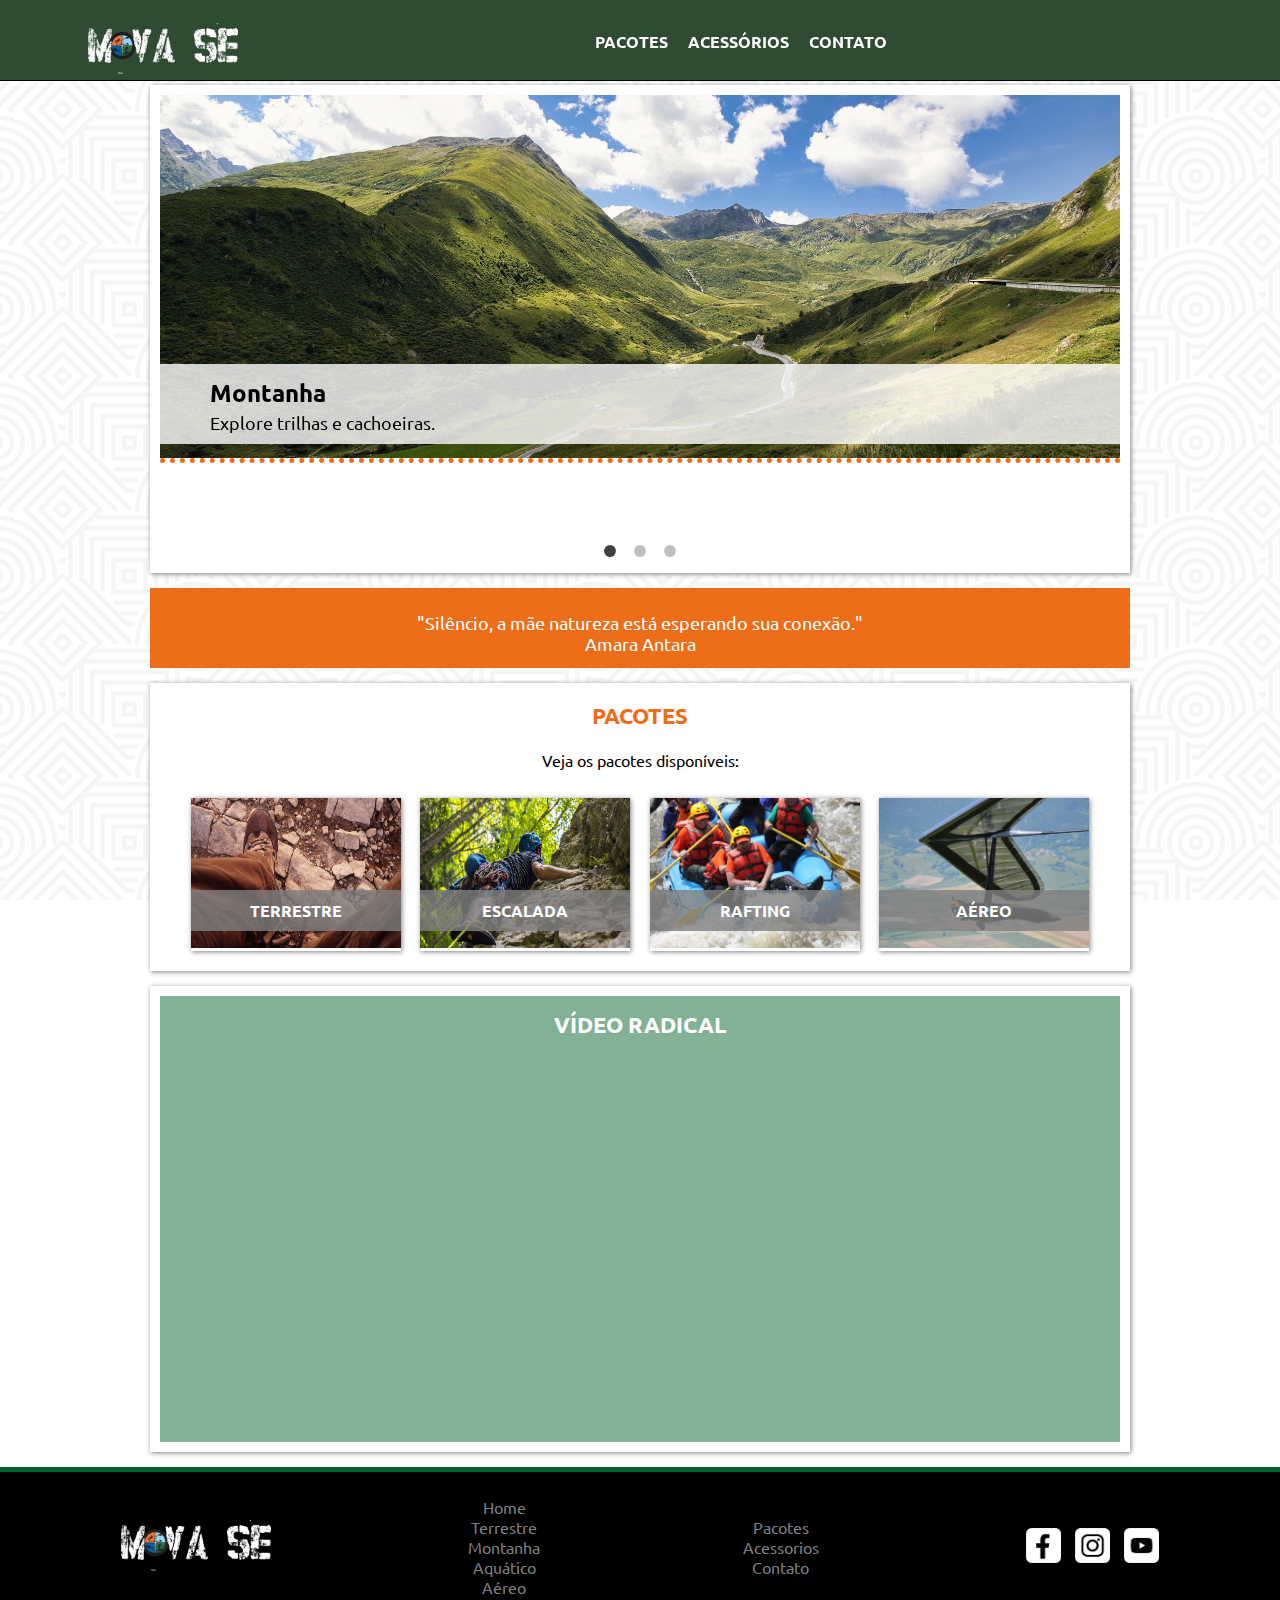
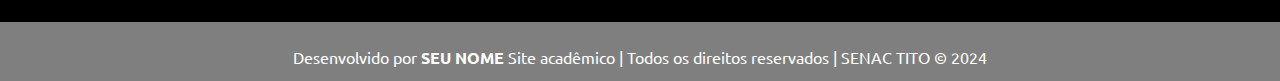
==== index.html @ 20d10419 "projeto mova-se + mysql" ====
<!DOCTYPE html>
<html lang="pt-br">

<head>
    <meta charset="UTF-8">
    <meta http-equiv="X-UA-Compatible" content="IE=edge">
    <meta name="viewport" content="width=device-width, initial-scale=1.0">
    <title>Mova- se [Página principal]</title>
    <meta name="description"
        content="O mova-se é um site educacional, com a proposta de fazer reservas e pacotes de viagens com esportes radicais.">

<!-- Plugin Slick -->
<link rel="stylesheet" href="slick/slick.css">
<link rel="stylesheet" href="slick/slick-theme.css">

    <!--Buscando o css externo-->
    <link rel="stylesheet" href="css/estilo.css">

    <link rel="preconnect" href="https://fonts.googleapis.com">
    <link rel="preconnect" href="https://fonts.gstatic.com" crossorigin>
    <link
        href="https://fonts.googleapis.com/css2?family=Ubuntu:ital,wght@0,300;0,400;0,500;0,700;1,300;1,400;1,500;1,700&display=swap"
        rel="stylesheet">
    <link href="https://fonts.googleapis.com/css2?family=Material+Symbols+Outlined" rel="stylesheet" />


</head>

<body>
    <header id="topo">
        <div>
            <h1>
                <a href="index.html"><img src="imagem/logo.png" alt="Logotipo"></a>
            </h1>
            <span id="iconMenu" class="material-symbols-outlined" onclick="clickMenu()">
                menu
            </span>
            <nav id="itens">
                <!-- <a href="index.html" tabindex="1">Home</a> -->
                <!--tabindex é utilizado para a acessibilidade-->
                <a href="pacotes.html" tabindex="2">Pacotes</a>
                <a href="acessorios.html" tabindex="3">Acessórios</a>
                <a href="contato.php" tabindex="4">Contato</a>
            </nav>
        </div>
    </header>

    <main class="conteudo">   
        <article class="cont-home">
            <div class="destaque" id="destaque">
                <div class="cont-destaque">
                    <img src="imagem/montanha.jpg" alt="Imagem: Vale com montanhas">
                    <div class="text-destaque">
                        <h2>Montanha</h2>
                        <p>Explore trilhas e cachoeiras.</p>
                    </div>
                </div>
                <div class="cont-destaque">
                    <img src="imagem/arvores.jpg" alt="Imagem: Bosque de árvores">
                    <div class="text-destaque">
                        <h2>Terrestre</h2>
                        <p>Explore trilhas e cachoeiras.</p>
                    </div>
                </div>
                <div class="cont-destaque">
                    <img src="imagem/paisagem.jpg" alt="Imagem: Vale com montanhas e rios">
                    <div class="text-destaque">
                        <h2>Aquático</h2>
                        <p>Explore rios e cachoeiras.</p>
                    </div>
                </div>
            </div>
        </article>

        <aside id="frase">
            <p>
                "Silêncio, a mãe natureza está esperando sua conexão."<br>Amara Antara
            </p>
        </aside>

        <article class="card">
            <h2 class="titulo">Pacotes</h2>
            <p>Veja os pacotes disponíveis:</p>
            <div class="card-conteudo">
                <figure>
                    <a href="#"><img src="imagem/capa-terrestre.jpg" alt="Terrestre"></a>
                    <figcaption>terrestre</figcaption>
                </figure>
                <figure>
                    <a href="#"><img src="imagem/escalada.jpg" alt="Escalada"></a>
                    <figcaption>escalada</figcaption>
                </figure>
                <figure>
                    <a href="#"><img src="imagem/rafting.jpg" alt="rafting"></a>
                    <figcaption>rafting</figcaption>
                </figure>
                <figure>
                    <a href="#"><img src="imagem/asa-delta.jpg" alt="aéreo"></a>
                    <figcaption>aéreo</figcaption>
                </figure>
            </div>
        </article>

        <article>
            <div id="video">
                <h2 class="titulo" id="titulo-video">Vídeo Radical</h2>
                <iframe width="100%" height="350" src="https://www.youtube.com/embed/LPO5BZnzuIs"
                    title="YouTube video player" frameborder="0"
                    allow="accelerometer; autoplay; clipboard-write; encrypted-media; gyroscope; picture-in-picture; web-share"
                    allowfullscreen></iframe>
            </div>
        </article>
    </main>

    <footer class="rodape">
        <div class="rodape-conteudo">
            <div id="logo-rodape">
                <a href="index.html"><img src="imagem/logo.png" alt="Logotipo"></a>
            </div>
            <div class="menu-rodape">
                <ul>
                    <li><a href="index.html">Home</a></li>
                    <li><a href="#">Terrestre</a></li>
                    <li><a href="#">Montanha</a></li>
                    <li><a href="#">Aquático</a></li>
                    <li><a href="#">Aéreo</a></li>
                </ul>
            </div>
            <div class="menu-rodape">
                <ul>
                    <li><a href="pacotes.html">Pacotes</a></li>
                    <li><a href="acessorios.html">Acessorios</a></li>
                    <li><a href="contato.php">Contato</a></li>
                </ul>
            </div>
            <div class="redes">
                <aside>
                    <img src="imagem/facebook.png" alt="Logo do Facebook">
                    <img src="imagem/insta.png" alt="Logo do Instagram">
                    <img src="imagem/youtube.png" alt="Logo do Youtube">
                </aside>
            </div>
        </div>
        <div class="assinatura">
            <p>Desenvolvido por <b>SEU NOME</b> Site acadêmico |
                Todos os direitos reservados |
                SENAC TITO &copy; 2024</p>

        </div>

    </footer>
<script src="js/jquery-3.7.0.min.js"></script>
<script src="slick/slick.min.js"></script>
<script src="js/interacoes.js"></script>


</body>

</html>
---- css/estilo.css ----
@charset "utf-8";

@import url('https://fonts.googleapis.com/css2?family=Ubuntu:ital,wght@0,300;0,400;0,500;0,700;1,300;1,400;1,500;1,700&display=swap');

/* Criando regras utilizando o fluxo do MOBILE FIRST */

/* Regras Gerais*/

body{
    font-family: 'Ubuntu', sans-serif;
    background-image: url(../imagem/hypnotize.png);
    background-attachment: fixed; 
    /* attachment irá mexer diretamente com a imgem que colocamos no css, neste caso deixar ela fixa. */
    margin: 0;
    padding: 0;
    width: 100%;
}

h1,h2,h3,h4,p,figure{
    margin: 0;
    padding: 0;
}

img{
    max-width: 100%;
}
/* Regras do topo */
#topo{
    background-color: rgba(24,56,29,0.9);
    border-bottom: solid 1px;
    text-align: center;
    margin-bottom: 15px;
}

h1 img{
    margin-top: 25px;
    width: 200px;
}
#iconMenu{
    color: white;
    cursor: pointer;
    min-height: 40px;
    display: block;
    overflow: hidden;
    line-height: 40px;
    padding-left: 1%;
    font-size: 40px;
}
nav {
    min-height: 40px;
    display: none;
    text-transform: uppercase;
    font-weight: bold;
    overflow: hidden;
    line-height: 40px;
    padding-left: 1%;
}

nav a:link, nav a:visited, #iconMenu:link, #iconMenu:visited{
    text-decoration: none;
    color: white;
    transition: background-color 1s;
    min-height: inherit;
    display: flex;
    justify-content: center;
    align-items: center;
}
nav a:hover, nav a:focus, #iconMenu:hover, #iconMenu:focus{
    background-color: #A98E12;
    color: #000;
    transition: background-color 1s;
    border-radius: 5%;
}
/* Regras para o Footer */
.rodape{
    border-top: solid #06632E 5px;
    background-color: #000;
    color: #7f7f80;
    text-align: center;
    width: 100%;
}
.rodape p, li{
    font-size: 16px;
}
.rodape img{
    margin: 0 5px;
}
.rodape-conteudo{
    padding: 15px;
    color: #fff;
}
.rodape-conteudo ul{
    list-style: none;
    margin: 0 auto;
    padding: 10px 0;
}
#logo-rodape{
    min-width: 146px;
    width: 150px;
    margin: 0 auto;
}
.menu-rodape a{
    text-decoration: none;
    color: #7f7f80;
}
.menu-rodape a:hover{
    color: #fff;
}

.redes img{
    min-width: 35px;
    width: 35px;
}
.assinatura{
    color: #fff;
    background-color: #7f7f80;
    text-align: center;
    height: auto;
    padding: 1%;
}
.assinatura p{
    padding-top: 3%;
}

/* Regras para a área do conteúdo principal */
.conteudo{
    max-width: 95%;
    margin: auto;
}

.conteudo article{
    background-color: white;
    margin: 15px 0;
    padding: 1%;
    box-shadow: grey 1px 1px 5px;
}
.conteudo h2, .conteudo h3, .conteudo p{
    padding: 1%;
}
.titulo{
    font-size: 1.4em;
    color: #ED6D19;
    text-align: center;
    text-transform: uppercase;
}
#destaque img{
    border-bottom: dotted #ED6D19 5px;
    /* o dotted deixa a borda pontilhada */
}

.text-destaque{
    position: relative;
    background-color: rgba(255,255,255,0.8);
    height: 80px;
    bottom: 100px;
    margin-top: 5px;
    width: 100%;
}
.text-destaque h2{
    color: #000 !important;
    /* friza o efeito aplicado, cancelando todos os outros desta propriedade. */
    margin-top: 5px;
    padding: 5px 0 3px 50px;
}
.text-destaque p{
    margin-top: 5px;
    font-size: 1.1em;
    padding: 0 0 5px 50px;
}
#frase{
    color: #fff;
    background-color: #ED6D19;
    text-align: center;
    height: 80px;
}
#frase p{
    font-size: 1em;
    padding: 12px;
}
.card{
    margin: 15px 0;
    padding: 5%;
}

.card p{
    text-align: center;
    padding: 1% 0 2% 0;
}

.card-conteudo figure{
    margin: 1%;
    position: relative;
    box-shadow: grey 1px 1px 5px;
}
.card-conteudo figcaption{
    position: absolute;
    left: 0;
    bottom: 20px;
    width: 100%;
    background-color: rgba(127,127,128,0.8);
    color: white;
    padding: 10px 0;
    text-align: center;
    font-weight: bold;
    text-transform: uppercase;
}
.card-conteudo figure img{
    transition: 1s;
    filter: opacity(1);
}
.card-conteudo a:hover img, .card-conteudo a:focus img{
    filter: opacity(0.6);
}
#titulo-video{
    color: #fff;
    padding: 15px;
}
#video{
    background-color: rgba(6,99,46,0.5);
    text-align: center;
    width: 100%;
}
iframe{
    margin: auto;
    max-width: 80%;
    display: block;
    padding: 2% 0;
}
/* Regras para contato */
#form-contato{
    margin: auto;
    max-width: 700px;
    width: 95%;
}
#form-contato input, #form-contato textarea{
    border: solid 2px black;
    width: 100%;
    margin: 4px auto;
}
#form-contato input{
    height: 30px;
}
#form-contato label{
    font-weight: bold;
}
/* Regras dos botões do contato */
#form-contato button:hover,
#form-contato button:focus{
    background-color: #ED6D19;
    cursor: pointer;
}
#form-contato button{
    border: none;
    padding: 2%;
    background-color: #000;
    color: white;
    border-radius: 5px;
}

.conteudo-info p{
    margin: 5%;
    text-align: center;
}
.localizacao p{
    text-align: center;
}
/* página pacote */
#card-pacote{
    background-color: rgba(6,99,46,0.5);
    padding: 10px;
    text-align: center;
}

.card-pacote-info{
    background-color: #fff;
    border-radius: 5px;
    padding: 1%;
    box-shadow: grey 1px 1px 5px;
    margin: 20px auto;
    max-width: 300px;
}
.pac-fotos, .pac-reserva{
    background-color: #A98E12;
    color: #000;
    width: 80px;
    border-radius: 5px;
    text-align: center;
    padding: 5px;
}
.pac-flex{
    display: flex;
    justify-content: center;
    gap: 20px;
    /* o gap serve para ajustar o espaçamento entre os objetos que estão em display flex */
    margin: 15px;
}
.pac-fotos a:hover, .pac-reserva a:hover, .pac-fotos a:focus, .pac-reserva a:focus{
    background-color: #ecda87;
    color: #fff;
    transition: background-color 1s;
    border-radius: 5%;
}

.pac-fotos a:link, .pac-reserva a:link, .pac-fotos a:visited, .pac-reserva a:visited{
    color: #000;
    transition: background-color 1s;
    min-height: inherit;
    padding: 1px 8px;
    text-decoration: none;
}
/* página acessorios */
.acessorios{
    margin: auto;
    padding: 15px;
}
.produtos img{
    max-width: 100px;
    border: solid #7f7f80 3px;
    border-radius: 100%;
    box-shadow: grey 1px 1px 5px;
}
.produtos{
    box-shadow: grey 1px 1px 5px;
    text-align: center;
    padding: 20px;
    width: 220px;
    height: 200px;
    margin: 10px auto;
    border-radius: 5px;
}
.produtos h4{
    color: #ED6D19;
    text-transform: uppercase;
}
.img-produto img{
    width: 100px;
    height: 100px;
}
.acesse{
    text-transform: uppercase;
    background-color: #ED6D19;
    width: 100px;
    height: 20px;
    padding: 3px;
    border-radius: 5px;
    color: #fff;
    margin: 0 auto;
    cursor: pointer;
}

@media screen and (min-width:700px) {
    #topo{
        position: fixed;
        width: 100%;
        top: 0;
        z-index: 1000;
        height: 80px;
    }
    #topo div{
        display: flex;
        justify-content: center;
        align-items: center;
    }
    h1 {
        margin-left: 3%;
        margin-top: 5px;
        width: 150px;
    }
    h1 img{
        margin-top: 18px;
    }
    nav{
        width: 100%;
        display: flex;
        flex-wrap: wrap;
        justify-content: center;
        align-items: center;
    }
    #iconMenu{
        display: none;
    }
    nav a {
        padding: 10px;
    }
    .conteudo{
        margin-top: 85px;
    }
    .rodape-conteudo{
        display: flex;
        flex-wrap: wrap;
        justify-content: center;
        align-items: center ;
    }
    #logo-rodape, .menu-rodape, .redes{
        margin: 0 auto;
    }
    .assinatura p{
        padding-top: 1%;
    }
    .card-conteudo{
        display: flex;
        justify-content: center;
        align-items: center;
    }
    .acessorios{
        display: flex;
        justify-content: center;
        align-items: center;
    }
    .produtos{
        margin: 10px 1%;
        height: auto;
    }
    .acesse{
        margin: 0 auto;
    }
    #card-pacote{
        display: flex;
        justify-content: center;
        align-items: center;
    }
    .card-pacote-info{
        margin: 0.4%;
        overflow: hidden;
    }
    .card-pacote-info img {
        height: 200px;
        object-fit: cover;
        width: 100%;
    }
    .acessorios{
        margin:  0 15%;
    }
}

@media screen and (min-width:930px) {
    .card-conteudo figure img{
        height: 150px;
        width: 210px;
    }
    
    .text-destaque h2{
        margin-top: -4px;
        padding-top: 13px;
    }
    .text-destaque p{
        margin-top: 0;
    }
    #frase p{
        padding-top: 24px;
        font-size: 1.1em;
    }
    .produtos{
        height: 250px;
    }
    .acesse{
        margin: 20px auto;
    }
    #conteudo-contato{
        display: flex;
        justify-content: center;
        align-items: center;
    }
   .conteudo-info article{
        margin: 15px 5px;
        padding: 2%;
    }
    .localizacao iframe{
        height: 500px;
    }
    #localizacao-end{
        height: 745px;
    }

}

@media screen and (min-width: 1200px) {

    nav{
        width:980px;
    }
    .conteudo{
        width: 980px;
    }
    #localizacao-end{
        height: 770px;
    }
}
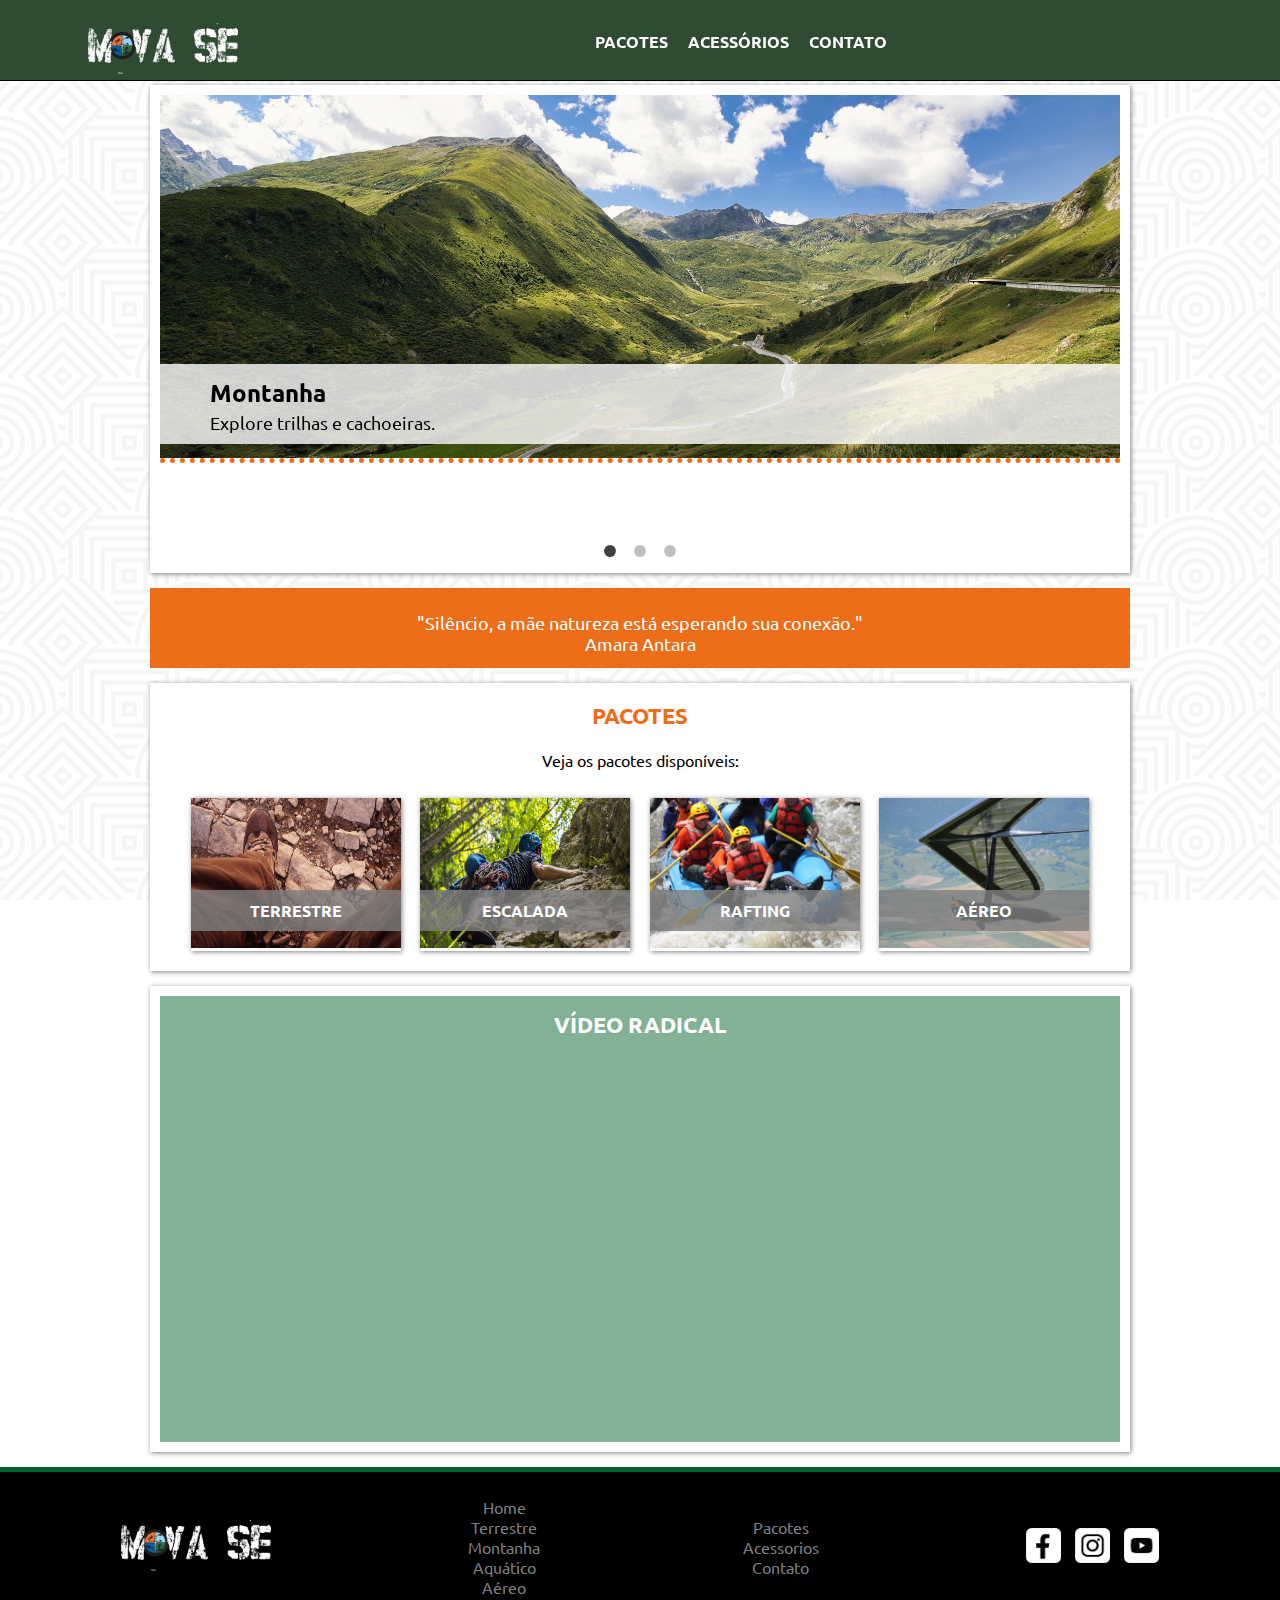
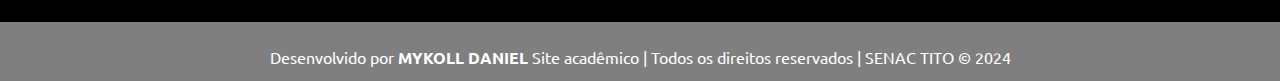
==== commit c0ae8e5f: "finalizando ajustes assinatura" ====
--- a/index.html
+++ b/index.html
@@ -142,7 +142,7 @@
             </div>
         </div>
         <div class="assinatura">
-            <p>Desenvolvido por <b>SEU NOME</b> Site acadêmico |
+            <p>Desenvolvido por <b>MYKOLL DANIEL</b> Site acadêmico |
                 Todos os direitos reservados |
                 SENAC TITO &copy; 2024</p>
 
